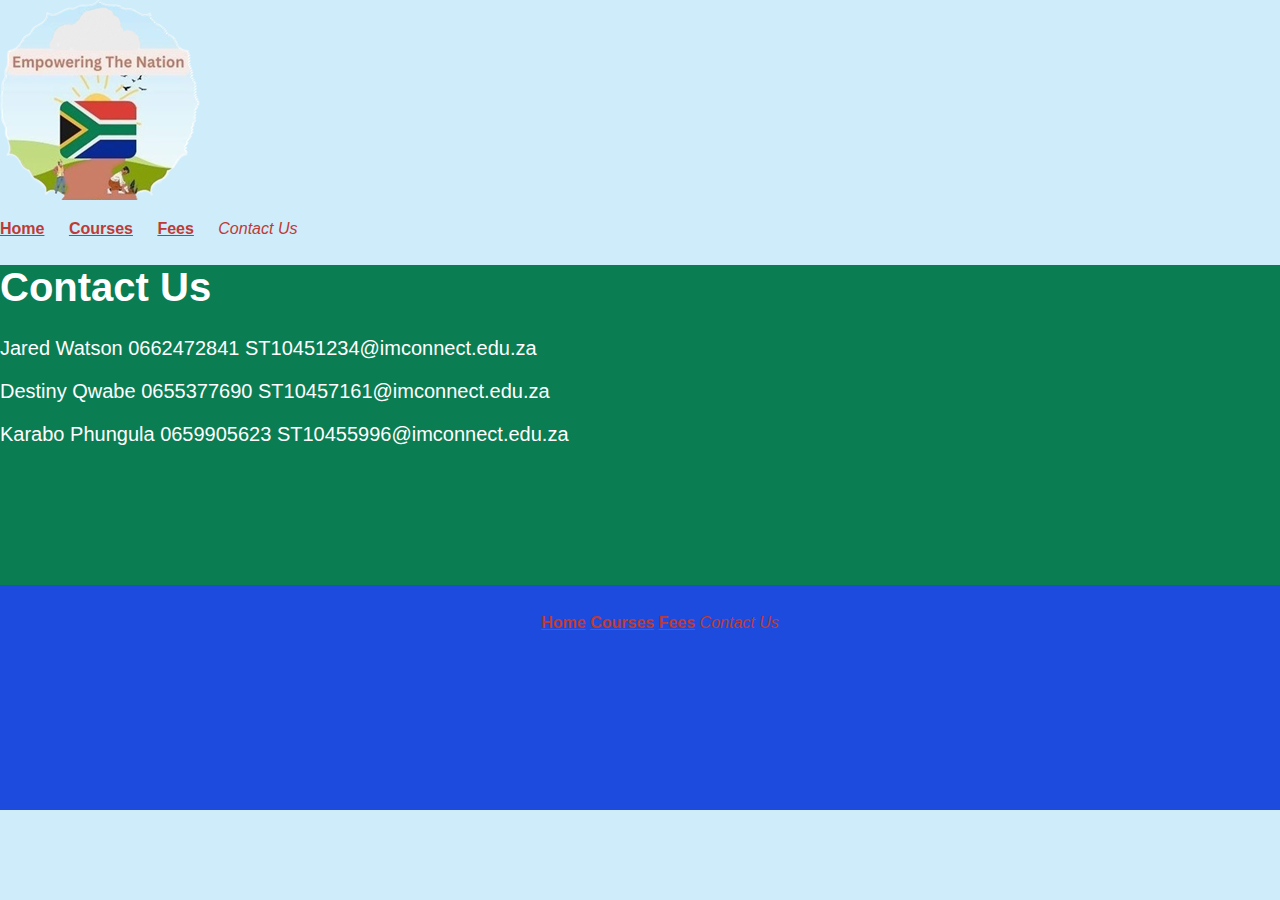
==== contact.html @ e7732287 "destiny" ====
<!DOCTYPE html>
<html lang="en">

<head>
    <meta charset="UTF-8">
    <meta name="viewport" content="width=device-width, initial-scale=1.0">
    <title>Empowering the Nation | Contact Us</title>
    <link rel="stylesheet" href="styles.css" />
</head>

<body>

    <header>
        <img src="_images/Logo.png" alt="Empowering_the_Nation_Logo">
        <nav id="topnav">
            <ul>
                <li><a href="index.html">Home</a></li>
                <li><a href="courses.html">Courses</a>
                    <ul class="dropdown">
                        <li>Six Week Courses</li>
                        <li><a href="">Child Minding</a></li>
                        <li><a href="">Cooking</a></li>
                        <li><a href="">Garden Maintenance</a></li>
                        <li>Six Month Courses</li>
                        <li><a href="">First Aid</a></li>
                        <li><a href="sewing.html">Sewing</a></li>
                        <li><a href="">Landscaping</a></li>
                        <li><a href="lifeskills.html">Life Skills</a></li>
                    </ul>
                </li>
                <li><a href="fees.html">Fees</a></li>
                <li id="currentpage">Contact Us</li>
            </ul>
        </nav>
    </header>

    <main>

        <h1>Contact Us</h1>

        

        <p>Jared Watson 0662472841 ST10451234@imconnect.edu.za</p>
        <p>Destiny Qwabe 0655377690 ST10457161@imconnect.edu.za</p>
        <p>Karabo Phungula 0659905623 ST10455996@imconnect.edu.za</p>
       



    </main>

    <footer>
        <nav id="botnav">
            <ul>
                <li><a href="index.html">Home</a></li>
                <li><a href="courses.html">Courses</a></li>
                <li><a href="fees.html">Fees</a></li>
                <li id="currentpage">Contact Us</li>
            </ul>
        </nav>

    </footer>

</body>

</html>
---- styles.css ----
body {
    background-color: #CFECFA;
    margin: 0;
    font-family: Arial, Helvetica, sans-serif;
}

main {
    background-color: #0A7D53;
    padding-bottom: 0;
    margin: 0;
    position: relative;
    color: #FFFFFF;
    height: 320px;
    width: auto;
    font-size: 20px;
}

footer {
    background-color: #1D4BDD;
    padding-bottom: 0;
    margin: 0;
    position: relative;
    width: auto;
    height: 200px;
    margin-top: 0px;
    text-align: center;
    padding: 1%;
}

#topnav ul {
    list-style-type: none;
    padding: 0; 
}

#topnav li {
    display: inline-block;    
    position: relative;       
    margin-right: 20px; 
}

a:link {
    color: #BD3B36; 
    font-weight: bold;
}

a:visited {
    color: #BD3B36;
    border-bottom: solid thin #BD3B36;
    font-weight: bold;
}

a:hover {
    color: #a3467f;
}

#currentpage {
    color: #BD3B36;
    font-style: italic;    
}

.dropdown {
    display: none; 
    position: absolute; 
    background-color: #CFECFA; 
    border: 1px solid #ccc;
    z-index: 1000; 
    padding: 0;
}

.dropdown li {
    display: inline; 
    margin-right: 10px;
    color: #BD3B36;
}

.dropdown li a {
    padding: 10px; 
    display: inline-block; 
    text-decoration: none; 
}


#topnav li:hover .dropdown {
    display: block; 
}

#botnav li{
    display: inline-block;
}

#customerForm{
    margin-top: 50px;
    padding-top: 50px;
    padding-left: 10px;
    
}

#coursesForm{
    margin-top: -120px;
    margin-left: 350px;
}

#totalDisplay{
    margin-left: 350px;    
}
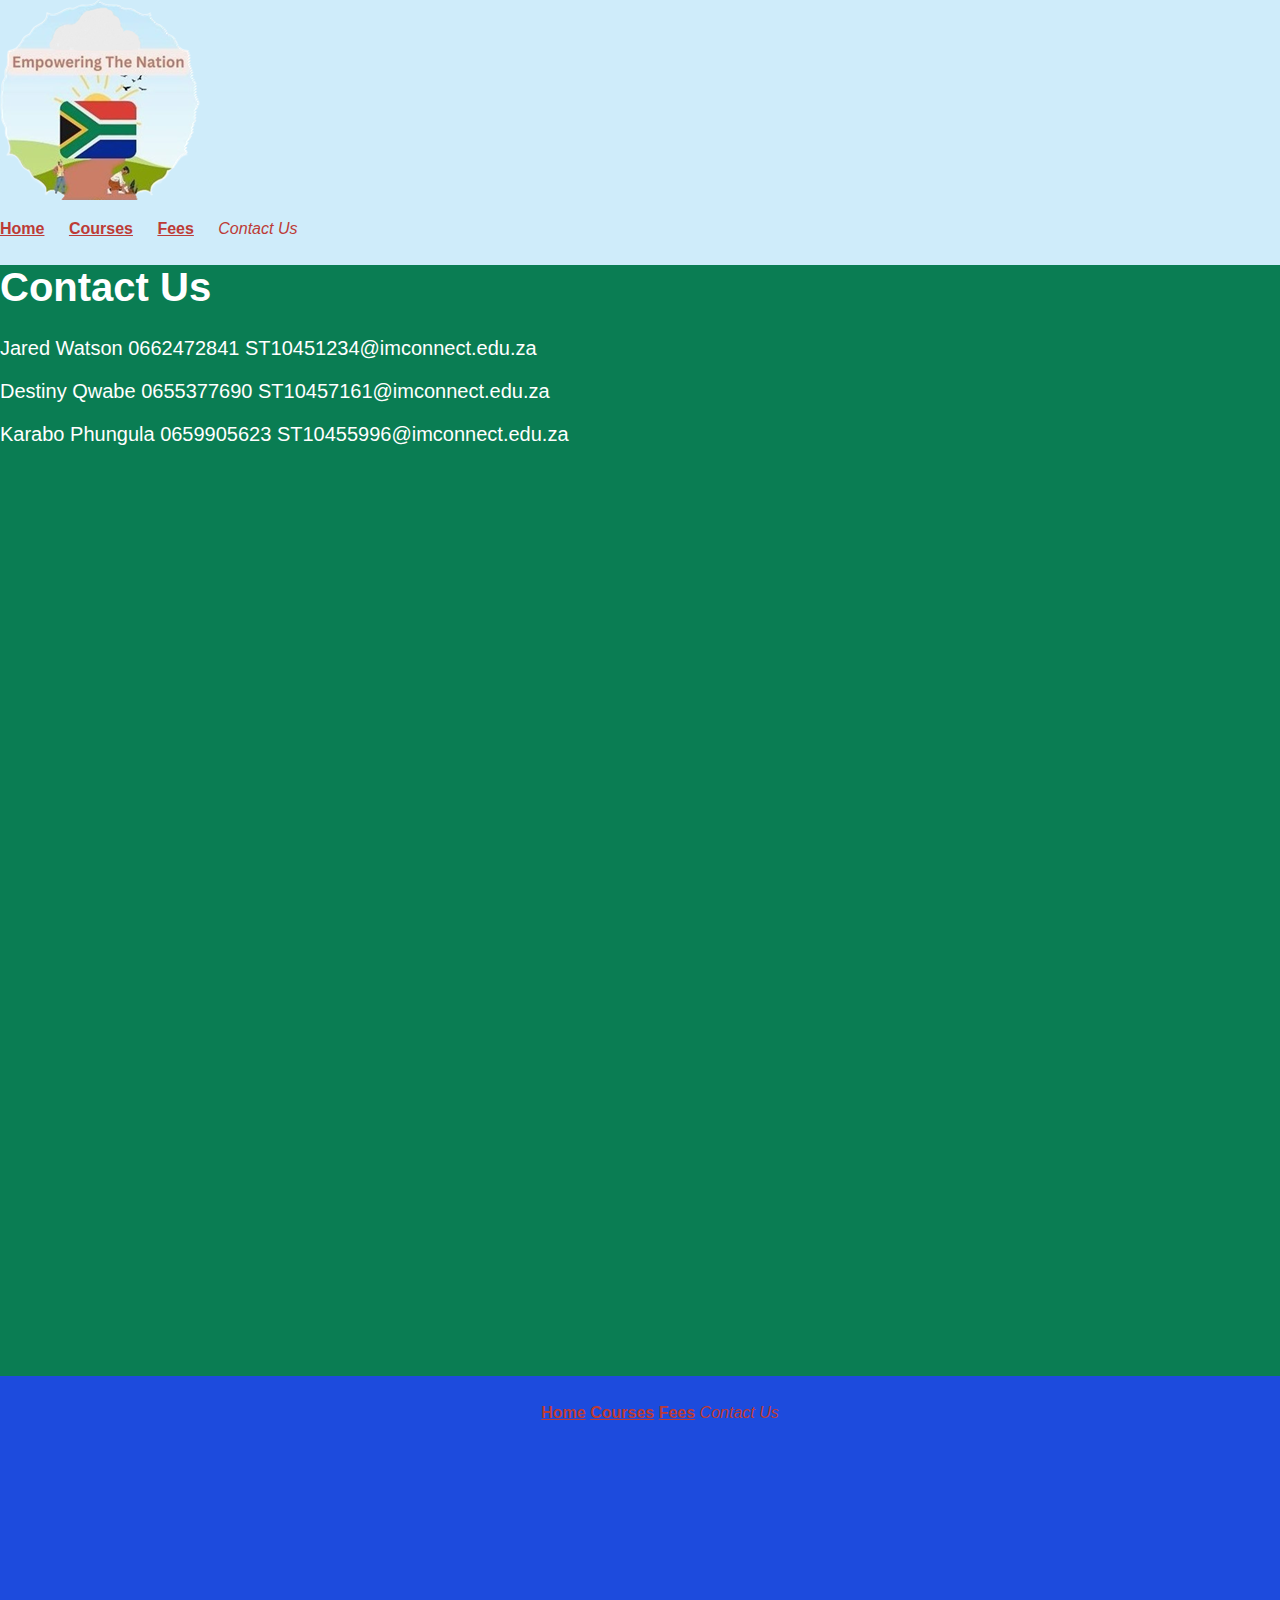
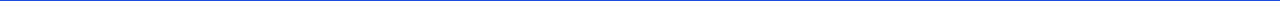
==== commit 28e03e98: "update" ====
--- a/contact.html
+++ b/contact.html
@@ -43,6 +43,18 @@
         <p>Jared Watson 0662472841 ST10451234@imconnect.edu.za</p>
         <p>Destiny Qwabe 0655377690 ST10457161@imconnect.edu.za</p>
         <p>Karabo Phungula 0659905623 ST10455996@imconnect.edu.za</p>
+
+
+        <iframe
+            src="https://www.google.com/maps/embed?pb=!1m18!1m12!1m3!1d8519.607349350836!2d27.906181136775682!3d-26.129793988628144!2m3!1f0!2f0!3f0!3m2!1i1024!2i768!4f13.1!3m3!1m2!1s0x1e959ff04a2c5b37%3A0x7ca00ec63929c355!2sSomerset%20Office%20Estate%20Block%20B!5e0!3m2!1sen!2sza!4v1727186028039!5m2!1sen!2sza"
+            width="600" height="450" style="border:0;" allowfullscreen="" loading="lazy"
+            referrerpolicy="no-referrer-when-downgrade">
+        </iframe>
+
+        
+        <iframe src="https://www.google.com/maps/embed?pb=!1m18!1m12!1m3!1d3583.4770471853126!2d27.873880076238965!3d-26.08334197715126!2m3!1f0!2f0!3f0!3m2!1i1024!2i768!4f13.1!3m3!1m2!1s0x1e959ef5277b96a7%3A0xc4aa15508f8e5e8c!2sIIE%20MSA!5e0!3m2!1sen!2sza!4v1729968956806!5m2!1sen!2sza" width="600" height="450" style="border:0;" allowfullscreen="" loading="lazy" referrerpolicy="no-referrer-when-downgrade"></iframe>
+
+        <iframe src="https://www.google.com/maps/embed?pb=!1m14!1m12!1m3!1d1790.6646252386142!2d27.88323165768658!3d-26.153404523472904!2m3!1f0!2f0!3f0!3m2!1i1024!2i768!4f13.1!5e0!3m2!1sen!2sza!4v1729969101487!5m2!1sen!2sza" width="600" height="450" style="border:0;" allowfullscreen="" loading="lazy" referrerpolicy="no-referrer-when-downgrade"></iframe>
        
 
 
--- a/styles.css
+++ b/styles.css
@@ -10,7 +10,7 @@
     margin: 0;
     position: relative;
     color: #FFFFFF;
-    height: 320px;
+    height: auto;
     width: auto;
     font-size: 20px;
 }
